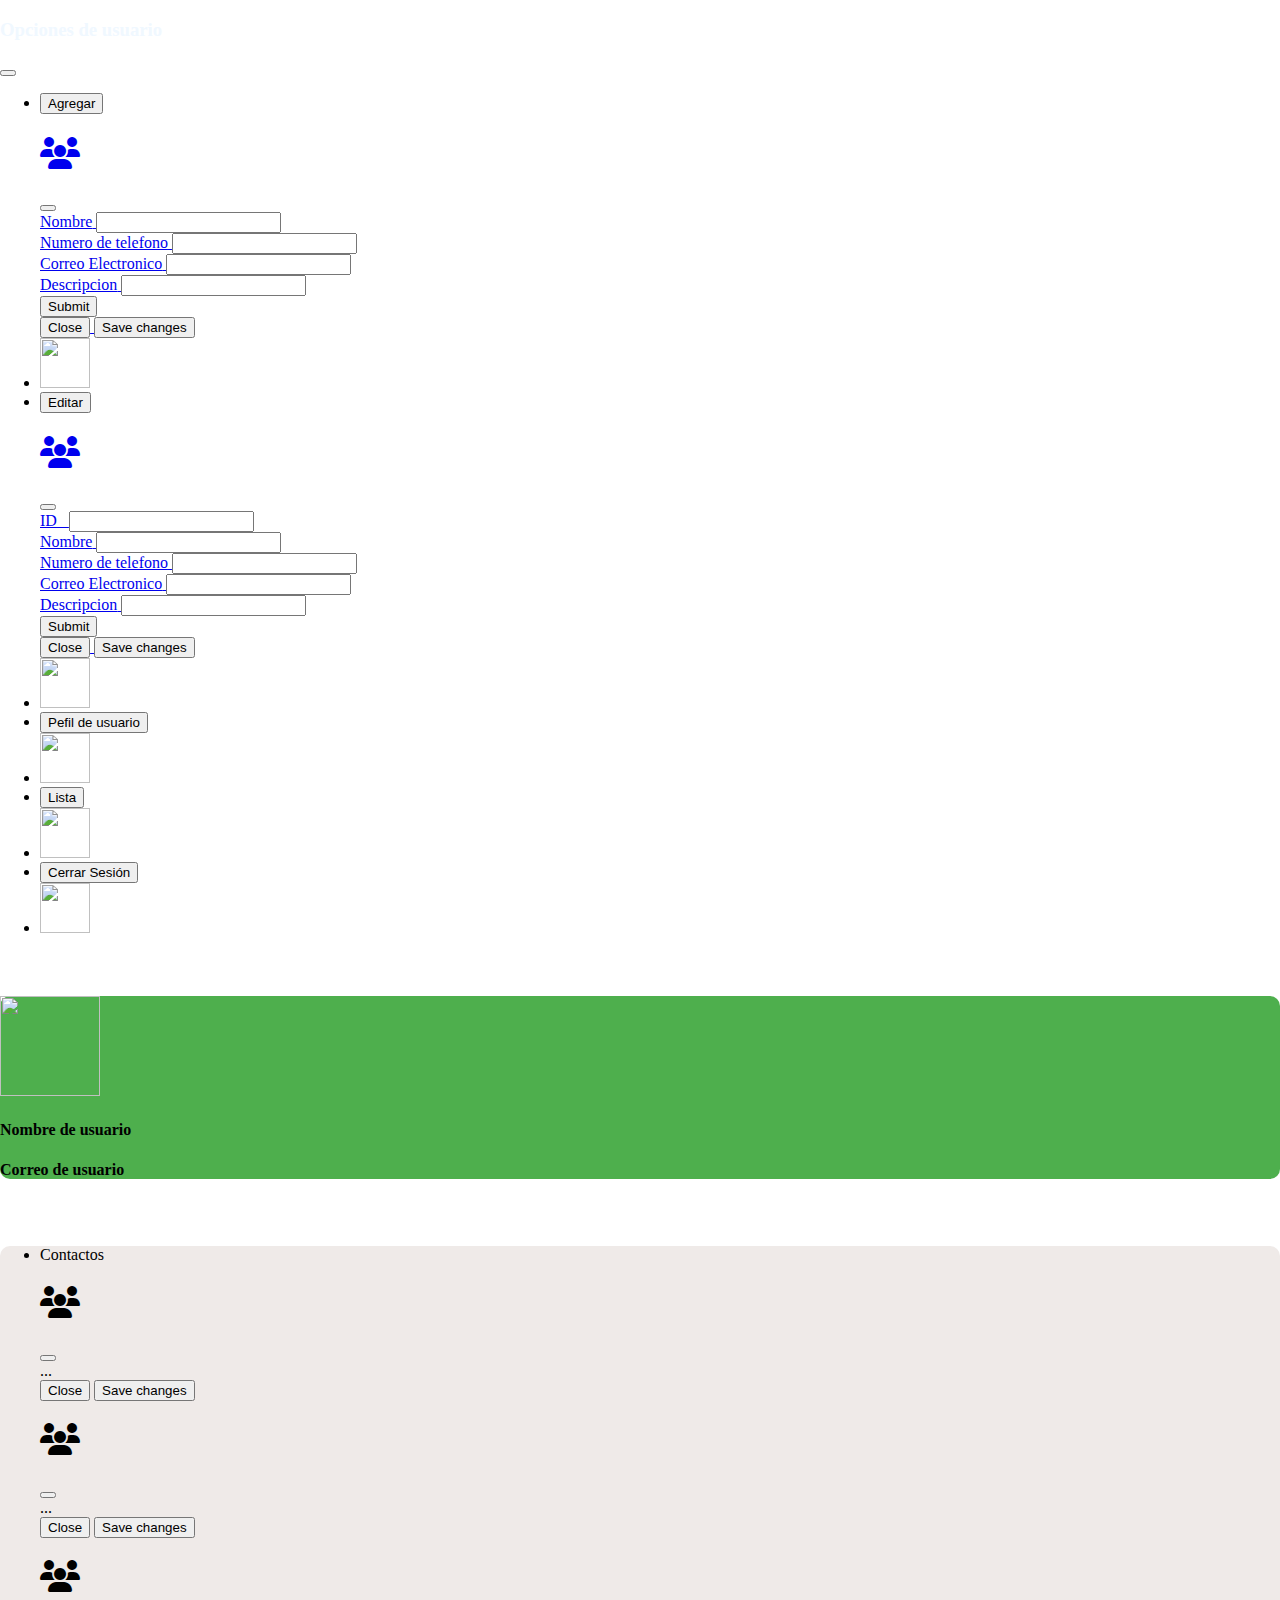
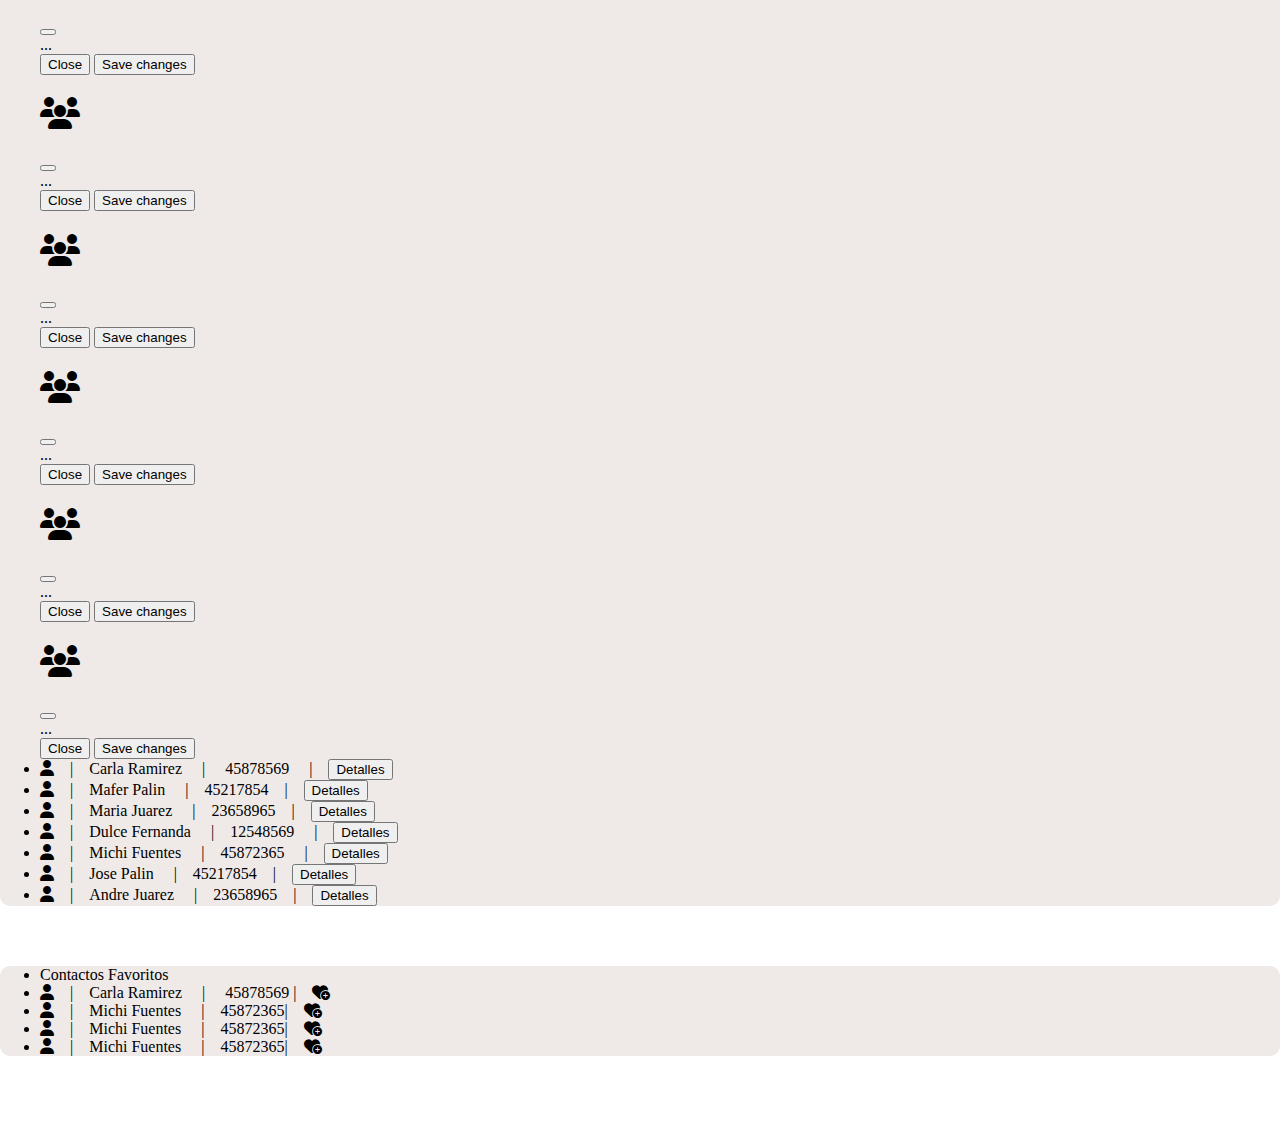
==== contacto.html @ 265f836a "Commit Agenda Web" ====
<!DOCTYPE html>
<html lang="en">

<head>
  <meta charset="UTF-8">
  <meta http-equiv="X-UA-Compatible" content="IE=edge">
  <meta name="viewport" content="width=device-width, initial-scale=1.0">
  <link rel="stylesheet" href="asstes/css/contacto.css" />
  <link rel="stylesheet" href="https://fonts.googleapis.com/css?family=Roboto Condensed" type="text/css" />
  <link rel="stylesheet" href="https://cdnjs.cloudflare.com/ajax/libs/font-awesome/6.2.1/css/all.min.css">
  <link href="https://cdn.jsdelivr.net/npm/bootstrap@5.3.0-alpha1/dist/css/bootstrap.min.css" rel="stylesheet"
    integrity="sha384-GLhlTQ8iRABdZLl6O3oVMWSktQOp6b7In1Zl3/Jr59b6EGGoI1aFkw7cmDA6j6gD" crossorigin="anonymous">
  <link rel="stylesheet" href="https://cdn.jsdelivr.net/npm/bootstrap-icons@1.10.3/font/bootstrap-icons.css">
  <title>Contacto</title>
</head>

<body>
  <header>
    <nav class="navbar navbar-expand-lg bg-dark" data-bs-theme="dark">
      <div class="container-fluid">
        <h3 style="color: aliceblue;">Opciones de usuario</h3>
        <button class="navbar-toggler btn btn-success" type="button" data-bs-toggle="collapse"
          data-bs-target="#navbarNav" aria-controls="navbarNav" aria-expanded="false" aria-label="Toggle navigation">
          <span class="navbar-toggler-icon"></span>
        </button>
        <div class="collapse navbar-collapse" id="navbarNav">
          <ul class="navbar-nav">

            <li class="nav-item">
              <a class="nav-link" href="#"><!-- Button trigger modal -->
                <button type="button" class="btn btn-success" data-bs-toggle="modal" data-bs-target="#exampleModal">
                  Agregar
                </button>

                <!-- Modal -->
                <div class="modal fade" id="exampleModal" tabindex="-1" aria-labelledby="exampleModalLabel"
                  aria-hidden="true">
                  <div class="modal-dialog">
                    <div class="modal-content">
                      <div class="modal-header">
                        <h1 class="modal-title fs-5" id="exampleModalLabel"><i class="fa-solid fa-users"></i></h1>
                        <button type="button" class="btn-close" data-bs-dismiss="modal" aria-label="Close"></button>
                      </div>
                      <div class="modal-body">
                        <form class="needs-validation" novalidate>
                          <div class="mb-3">
                            <label for="exampleInputEmail1" class="form-label">Nombre</label>
                            <input type="text" class="form-control" id="exampleInputEmail1" aria-describedby="emailHelp"
                              required>

                          </div>
                          <div class="mb-3">
                            <label for="exampleInputPassword1" class="form-label">Numero de telefono</label>
                            <input type="text" class="form-control" id="exampleInputPassword1" required>
                          </div>
                          <div class="mb-3">
                            <label for="exampleInputPassword1" class="form-label">Correo Electronico</label>
                            <input type="email" class="form-control" id="exampleInputPassword1" required>
                          </div>
                          <div class="mb-3">
                            <label for="exampleInputPassword1" class="form-label">Descripcion</label>
                            <input type="text" class="form-control" id="exampleInputPassword1" required>
                          </div>


                          <button type="submit" class="btn btn-success">Submit</button>
                        </form>

                      </div>
                      <div class="modal-footer">
                        <button type="button" class="btn btn-secondary" data-bs-dismiss="modal">Close</button>
                        <button type="button" class="btn btn-success">Save changes</button>
                      </div>
                    </div>
                  </div>
                </div>
              </a>

            </li>
            <li>
              <img width="50px" height="50px"
                src="https://cdn.icon-icons.com/icons2/624/PNG/512/Add_User-80_icon-icons.com_57380.png">
            
              </li>
            <li class="nav-item">
              <a class="nav-link" href="#"><!-- Button trigger modal -->
                <button type="button" class="btn btn-success" data-bs-toggle="modal" data-bs-target="#exampleModal01">
                  Editar
                </button>

                <!-- Modal -->
                <div class="modal fade" id="exampleModal01" tabindex="-1" aria-labelledby="exampleModalLabel01"
                  aria-hidden="true">
                  <div class="modal-dialog">
                    <div class="modal-content">
                      <div class="modal-header">
                        <h1 class="modal-title fs-5" id="exampleModalLabel01"><i class="fa-solid fa-users"></i></h1>
                        <button type="button" class="btn-close" data-bs-dismiss="modal" aria-label="Close"></button>
                      </div>
                      <div class="modal-body">
                        <div class="modal-body">
                          <form class="needs-validation" novalidate>
                            <div class="mb-3">
                              <label for="exampleInputEmail1" class="form-label">ID_</label>
                              <input type="text" class="form-control" id="exampleInputEmail1"
                                aria-describedby="emailHelp" required>

                            </div>
                            <div class="mb-3">
                              <label for="exampleInputEmail1" class="form-label">Nombre</label>
                              <input type="text" class="form-control" id="exampleInputEmail1"
                                aria-describedby="emailHelp" required>

                            </div>
                            <div class="mb-3">
                              <label for="exampleInputPassword1" class="form-label">Numero de telefono</label>
                              <input type="text" class="form-control" id="exampleInputPassword1" required>
                            </div>
                            <div class="mb-3">
                              <label for="exampleInputPassword1" class="form-label">Correo Electronico</label>
                              <input type="email" class="form-control" id="exampleInputPassword1" required>
                            </div>
                            <div class="mb-3">
                              <label for="exampleInputPassword1" class="form-label">Descripcion</label>
                              <input type="text" class="form-control" id="exampleInputPassword1" required>
                            </div>


                            <button type="submit" class="btn btn-success">Submit</button>
                          </form>

                        </div>
                        <div class="modal-footer">
                          <button type="button" class="btn btn-secondary" data-bs-dismiss="modal">Close</button>
                          <button type="button" class="btn btn-success">Save changes</button>
                        </div>
                      </div>
                     
                    </div>
                  </div>
                </div>
              </a>
            </li>
            <li>
              <img width="50px" height="50px" src="https://img.icons8.com/office/480/edit-user-male--v1.png" alt="">
            </li>
            <li class="nav-item">

              <a class="nav-link " href="perfil.html"><button type="button" class="btn btn-success">Pefil de
                  usuario</button></a>
            </li>
            <li class="nav-item">
              <img width="50px" height="50px"
                src="https://www.pngplay.com/wp-content/uploads/12/User-Avatar-Profile-PNG-Clipart-Background.png"
                alt="">
            </li>
            <li class="nav-item">

              <a class="nav-link " href="toDoList.html"><button type="button" class="btn btn-success">Lista</button></a>
            </li>
            <li class="nav-item">
              <img width="50px" height="50px" src="https://img.freepik.com/iconos-gratis/lista-verificacion_318-586418.jpg" alt="">
            </li>
            <li class="nav-item">

              <a class="nav-link " href="index.html"><button type="Cerra sesion" class="btn btn-success">
                  Cerrar Sesión</button></a>
            </li>
            <li class="nav-item">
              <img width="50px" height="50px"
                src="https://cdn.pixabay.com/photo/2017/05/29/23/02/logging-out-2355227_960_720.png"
                alt="">
            </li>
            
          </ul>
        </div>
      </div>
    </nav>  
    <br>
    
    <div class="container text-center espacio">
      <div class="row">
        <div id="user" class="col-lg-12 col-md-12 col-sm-12 col-xs-12 ">
          <div class="row">
            <div class="col-lg-4 col-md-4 ">

            </div>
            <div class="col-lg-2 col-md-2 col-sm-12 col-xs-12 ">
              <img width="100px" height="100px" src="https://www.iconpacks.net/icons/2/free-user-icon-3296-thumb.png">

            </div>
            <div class="col-lg-3 col-md-3 col-sm-12 col-xs-12 ">
              <h4>
                Nombre de usuario
              </h4>
              <h4>
                Correo de usuario
              </h4>
            </div>
            <div class="col-lg3 col-md-3  ">

            </div>
          </div>

        </div>
      </div>
    </div>



  </header>


  <div id="datos" class="container text-center">
    <div class="row">
      <div class="col-lg-7 col-md-7 col-sm-7 col-xs-7 ">
        <div style="background-color:#EFEAE8;" class="cuadros">

          <ul class="list-group">
            <li class="list-group-item list-group-item-success" aria-current="true">Contactos</li>

            <div> 
              <div class="modal fade" id="exampleModal1" tabindex="-1" aria-labelledby="exampleModalLabel1" aria-hidden="true">
                <div class="modal-dialog">
                  <div class="modal-content">
                    <div class="modal-header">
                      <h1 class="modal-title fs-5" id="exampleModalLabel1"> <i class="fa-solid fa-users"></i></h1>
                      <button type="button" class="btn-close" data-bs-dismiss="modal" aria-label="Close"></button>
                    </div>
                    <div class="modal-body">
                      ...
                    </div>
                    <div class="modal-footer">
                      <button type="button" class="btn btn-secondary" data-bs-dismiss="modal">Close</button>
                      <button type="button" class="btn btn-primary">Save changes</button>
                    </div>
                  </div>
                </div>
              </div>
            </div>

            <div class="modal fade" id="exampleModal2.2" tabindex="-1" aria-labelledby="exampleModalLabel2.2" aria-hidden="true">
              <div class="modal-dialog">
                <div class="modal-content">
                  <div class="modal-header">
                    <h1 class="modal-title fs-5" id="exampleModalLabel2.2"><i class="fa-solid fa-users"></i></h1>
                    <button type="button" class="btn-close" data-bs-dismiss="modal" aria-label="Close"></button>
                  </div>
                  <div class="modal-body">
                    ...
                  </div>
                  <div class="modal-footer">
                    <button type="button" class="btn btn-secondary" data-bs-dismiss="modal">Close</button>
                    <button type="button" class="btn btn-primary">Save changes</button>
                  </div>
                </div>
              </div>
            </div>
            <div class="modal fade" id="exampleModal3" tabindex="-1" aria-labelledby="3" aria-hidden="true">
              <div class="modal-dialog">
                <div class="modal-content">
                  <div class="modal-header">
                    <h1 class="modal-title fs-5" id="exampleModalLabel3"><i class="fa-solid fa-users"></i></h1>
                    <button type="button" class="btn-close" data-bs-dismiss="modal" aria-label="Close"></button>
                  </div>
                  <div class="modal-body">
                    ...
                  </div>
                  <div class="modal-footer">
                    <button type="button" class="btn btn-secondary" data-bs-dismiss="modal">Close</button>
                    <button type="button" class="btn btn-primary">Save changes</button>
                  </div>
                </div>
              </div>
            </div>
            <div class="modal fade" id="exampleModal4" tabindex="-1" aria-labelledby="exampleModalLabel4" aria-hidden="true">
              <div class="modal-dialog">
                <div class="modal-content">
                  <div class="modal-header">
                    <h1 class="modal-title fs-5" id="exampleModalLabel4"><i class="fa-solid fa-users"></i></h1>
                    <button type="button" class="btn-close" data-bs-dismiss="modal" aria-label="Close"></button>
                  </div>
                  <div class="modal-body">
                    ...
                  </div>
                  <div class="modal-footer">
                    <button type="button" class="btn btn-secondary" data-bs-dismiss="modal">Close</button>
                    <button type="button" class="btn btn-primary">Save changes</button>
                  </div>
                </div>
              </div>
            </div>
            <div class="modal fade" id="exampleModal" tabindex="-1" aria-labelledby="exampleModalLabel" aria-hidden="true">
              <div class="modal-dialog">
                <div class="modal-content">
                  <div class="modal-header">
                    <h1 class="modal-title fs-5" id="exampleModalLabel"><i class="fa-solid fa-users"></i></h1>
                    <button type="button" class="btn-close" data-bs-dismiss="modal" aria-label="Close"></button>
                  </div>
                  <div class="modal-body">
                    ...
                  </div>
                  <div class="modal-footer">
                    <button type="button" class="btn btn-secondary" data-bs-dismiss="modal">Close</button>
                    <button type="button" class="btn btn-primary">Save changes</button>
                  </div>
                </div>
              </div>
            </div>
            <div class="modal fade" id="exampleModal3.3" tabindex="-1" aria-labelledby="exampleModalLabel3.3" aria-hidden="true">
              <div class="modal-dialog">
                <div class="modal-content">
                  <div class="modal-header">
                    <h1 class="modal-title fs-5" id="exampleModalLabel.3."><i class="fa-solid fa-users"></i></h1>
                    <button type="button" class="btn-close" data-bs-dismiss="modal" aria-label="Close"></button>
                  </div>
                  <div class="modal-body">
                    ...
                  </div>
                  <div class="modal-footer">
                    <button type="button" class="btn btn-secondary" data-bs-dismiss="modal">Close</button>
                    <button type="button" class="btn btn-primary">Save changes</button>
                  </div>
                </div>
              </div>
            </div>

            <div class="modal fade" id="exampleModal4.4" tabindex="-1" aria-labelledby="exampleModalLabel4.4" aria-hidden="true">
              <div class="modal-dialog">
                <div class="modal-content">
                  <div class="modal-header">
                    <h1 class="modal-title fs-5" id="exampleModalLabel4.4"><i class="fa-solid fa-users"></i></h1>
                    <button type="button" class="btn-close" data-bs-dismiss="modal" aria-label="Close"></button>
                  </div>
                  <div class="modal-body">
                    ...
                  </div>
                  <div class="modal-footer">
                    <button type="button" class="btn btn-secondary" data-bs-dismiss="modal">Close</button>
                    <button type="button" class="btn btn-primary">Save changes</button>
                  </div>
                </div>
              </div>
            </div>

            <div class="modal fade" id="exampleModal5.5" tabindex="-1" aria-labelledby="exampleModalLabel5.5" aria-hidden="true">
              <div class="modal-dialog">
                <div class="modal-content">
                  <div class="modal-header">
                    <h1 class="modal-title fs-5" id="exampleModalLabel5.5"><i class="fa-solid fa-users"></i></h1>
                    <button type="button" class="btn-close" data-bs-dismiss="modal" aria-label="Close"></button>
                  </div>
                  <div class="modal-body">
                    ...
                  </div>
                  <div class="modal-footer">
                    <button type="button" class="btn btn-secondary" data-bs-dismiss="modal">Close</button>
                    <button type="button" class="btn btn-primary">Save changes</button>
                  </div>
                </div>
              </div>
            </div>
            <li class="list-group-item"><i class="fa-solid fa-user"></i>&ensp;&ensp;|&ensp;&ensp;Carla Ramirez
              &ensp;&ensp;|&ensp;&ensp; 45878569 &ensp;&ensp;|&ensp;&ensp;<button type="button" class="btn btn-secondary"
                data-bs-toggle="modal" data-bs-target="#exampleModal1">
                Detalles
              </button></li>
            <li id="list2" class="list-group-item"><i class="fa-solid fa-user"></i>&ensp;&ensp;|&ensp;&ensp;Mafer Palin
              &ensp;&ensp;|&ensp;&ensp;45217854&ensp;&ensp;|&ensp;&ensp;<button type="button" class="btn btn-secondary"
                data-bs-toggle="modal" data-bs-target="#exampleModal2.2">
                Detalles
              </button></a></li>
            <li id="list3" class="list-group-item"><i class="fa-solid fa-user"></i>&ensp;&ensp;|&ensp;&ensp;Maria Juarez
              &ensp;&ensp;|&ensp;&ensp;23658965&ensp;&ensp;|&ensp;&ensp;<button type="button" class="btn btn-secondary"
                data-bs-toggle="modal" data-bs-target="#exampleModal3">
                Detalles
              </button></a></li>
            <li id="list4" class="list-group-item"><i class="fa-solid fa-user"></i>&ensp;&ensp;|&ensp;&ensp;Dulce
              Fernanda &ensp;&ensp;|&ensp;&ensp;12548569 &ensp;&ensp;|&ensp;&ensp;<button type="button"
                class="btn btn-secondary" data-bs-toggle="modal" data-bs-target="#exampleModal4">
                Detalles
              </button></a></li>
            <li id="list5" class="list-group-item"><i class="fa-solid fa-user"></i>&ensp;&ensp;|&ensp;&ensp;Michi
              Fuentes &ensp;&ensp;|&ensp;&ensp;45872365 &ensp;&ensp;|&ensp;&ensp;<button type="button"
                class="btn btn-secondary" data-bs-toggle="modal" data-bs-target="#exampleModal3.3">
                Detalles
              </button></a></li>
            <li id="list2" class="list-group-item"><i class="fa-solid fa-user"></i>&ensp;&ensp;|&ensp;&ensp;Jose Palin
              &ensp;&ensp;|&ensp;&ensp;45217854&ensp;&ensp;|&ensp;&ensp;<button type="button" class="btn btn-secondary"
                data-bs-toggle="modal" data-bs-target="#exampleModal4.4">
                Detalles
              </button></a></li>
            <li id="list3" class="list-group-item"><i class="fa-solid fa-user"></i>&ensp;&ensp;|&ensp;&ensp;Andre Juarez
              &ensp;&ensp;|&ensp;&ensp;23658965&ensp;&ensp;|&ensp;&ensp;<button type="button" class="btn btn-secondary"
                data-bs-toggle="modal" data-bs-target="#exampleModal5.5">
                Detalles
              </button></a></li>
            
          </ul>
        </div>

      </div>
      <br>

   
        <div id="pad" class="col-lg-5 col-md-5 col-sm-5 col-xs-5 ">
          <div style="background-color:#EFEAE8;" class="cuadros">
            <ul class="list-group">
              <li class="list-group-item list-group-item-success" aria-current="true">Contactos Favoritos </li>
              <li class="list-group-item"><i class="fa-solid fa-user"></i>&ensp;&ensp;|&ensp;&ensp;Carla Ramirez
                &ensp;&ensp;|&ensp;&ensp; 45878569 |&ensp;&ensp;<i class="fa-solid fa-heart-circle-plus"></i></li>
              <li class="list-group-item"><i class="fa-solid fa-user"></i>&ensp;&ensp;|&ensp;&ensp;Michi Fuentes
                &ensp;&ensp;|&ensp;&ensp;45872365|&ensp;&ensp;<i class="fa-solid fa-heart-circle-plus"></i></li>
                <li class="list-group-item"><i class="fa-solid fa-user"></i>&ensp;&ensp;|&ensp;&ensp;Michi Fuentes
                  &ensp;&ensp;|&ensp;&ensp;45872365|&ensp;&ensp;<i class="fa-solid fa-heart-circle-plus"></i></li>
                  <li class="list-group-item"><i class="fa-solid fa-user"></i>&ensp;&ensp;|&ensp;&ensp;Michi Fuentes
                    &ensp;&ensp;|&ensp;&ensp;45872365|&ensp;&ensp;<i class="fa-solid fa-heart-circle-plus"></i></li>
            </ul>
          </div>
        </div>
      
      
    </div>
  </div>
  <br>
  <br>

  </div>

    

</body>
<script type="text/javascript" src="asstes/js/datos.js"></script>
<script type="text/javascript" src="asstes/js/peticion.js"></script>
<script type="text/javascript" src="asstes/js/bootstrap.bundle.js"></script>
<script type="text/javascript" type="text/javascript"
  src="https://cdnjs.cloudflare.com/ajax/libs/font-awesome/6.2.1/js/all.min.js"></script>
<script type="text/javascript" src="asstes/js/jquery-3.6.0.js"></script>

</html>
---- asstes/css/contacto.css ----
html {
    min-height: 100%;
    position: relative;
  }
  body {
    margin: 0;
    margin-bottom: 40px;
  }
footer {
    background-color: black;
    position: absolute;
    bottom: 0;
    width: 100%;
    height: 40px;
    color: white;
  }
.cuadros{
    border-radius: 10px;
    border: 4px;
    border-color:darkgrey;
    background-color: #0000;
}
#datos{
    padding-top: 30px;
    
}
body{
    background-size: 100% 300%;
    background-repeat: no-repeat;
    background-image: url(https://i.pinimg.com/originals/3c/a5/9b/3ca59be32b3612685003ada310306daa.jpg);
}
#user{
    background-color: #4eaf4d;
    border-radius: 10px;
    
}
.espacio{
    padding-top: 25px;
}
#pad{
  padding-top: 10px;
}
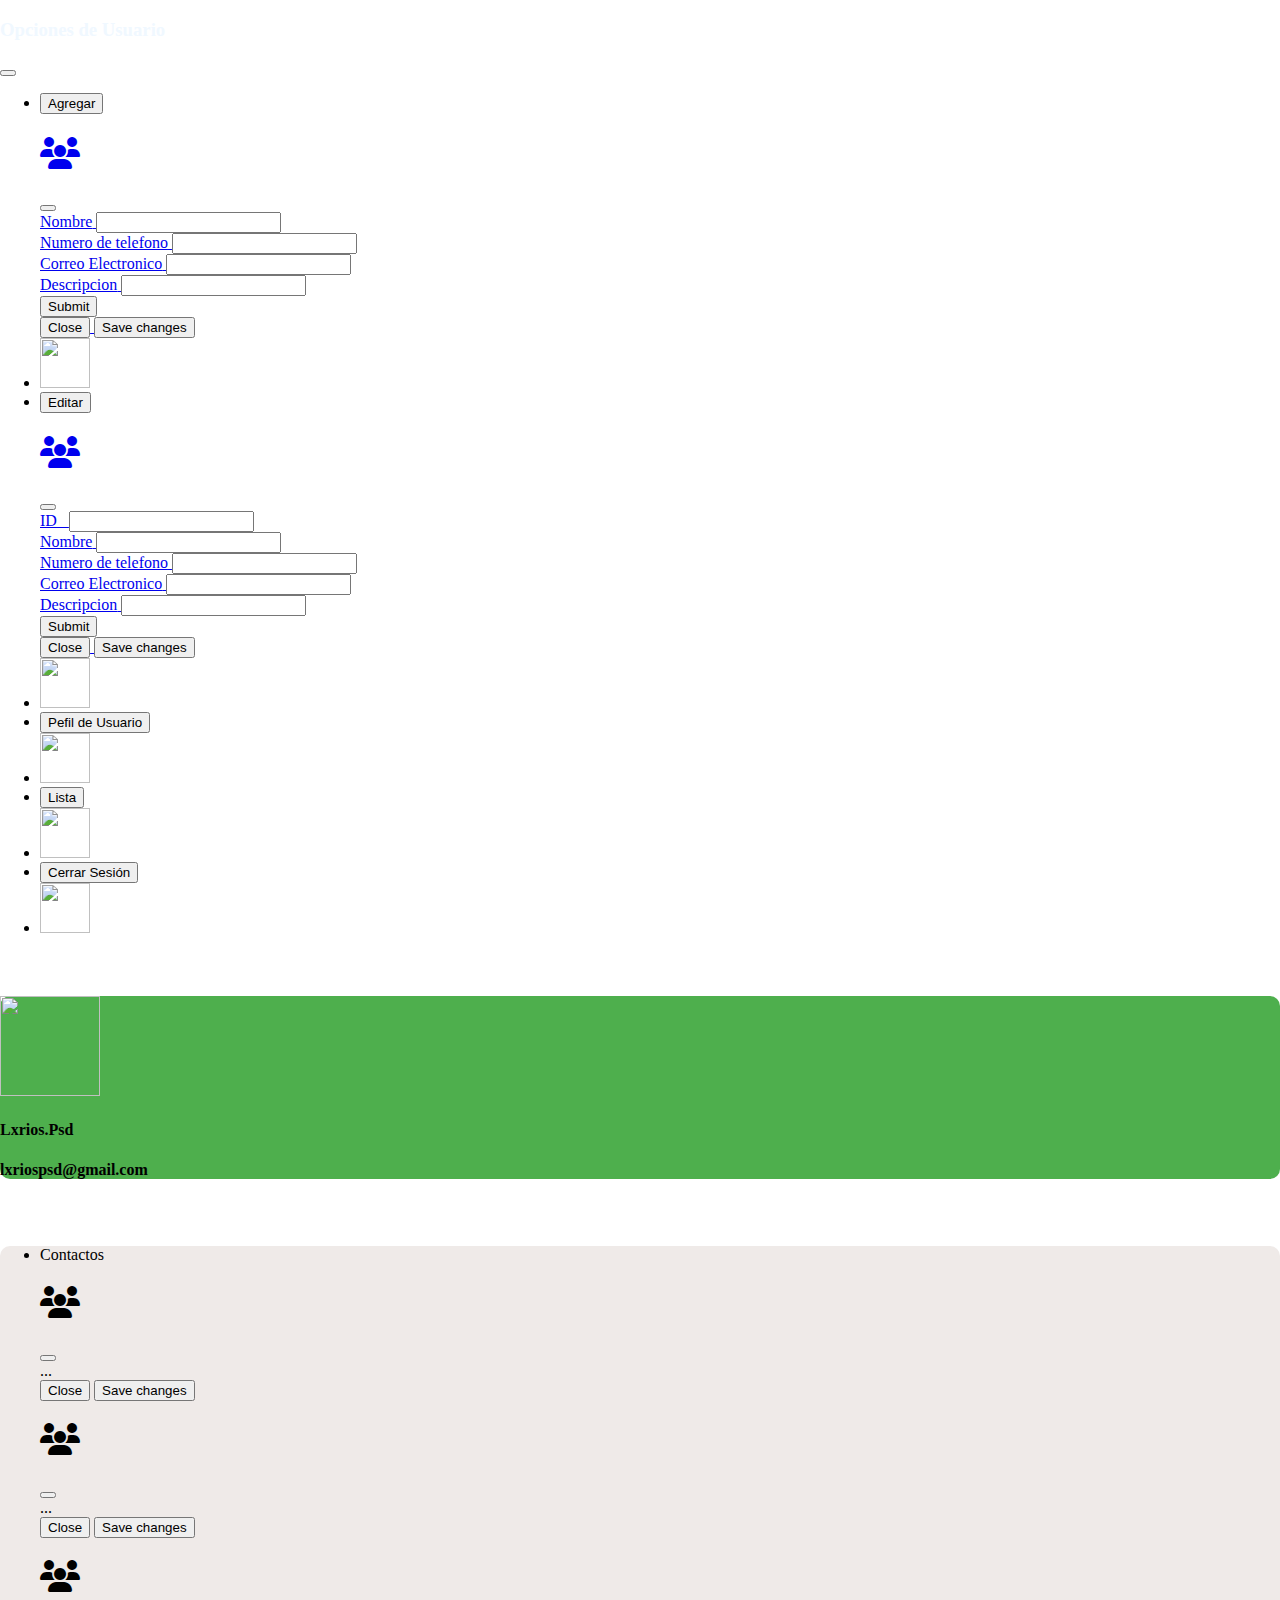
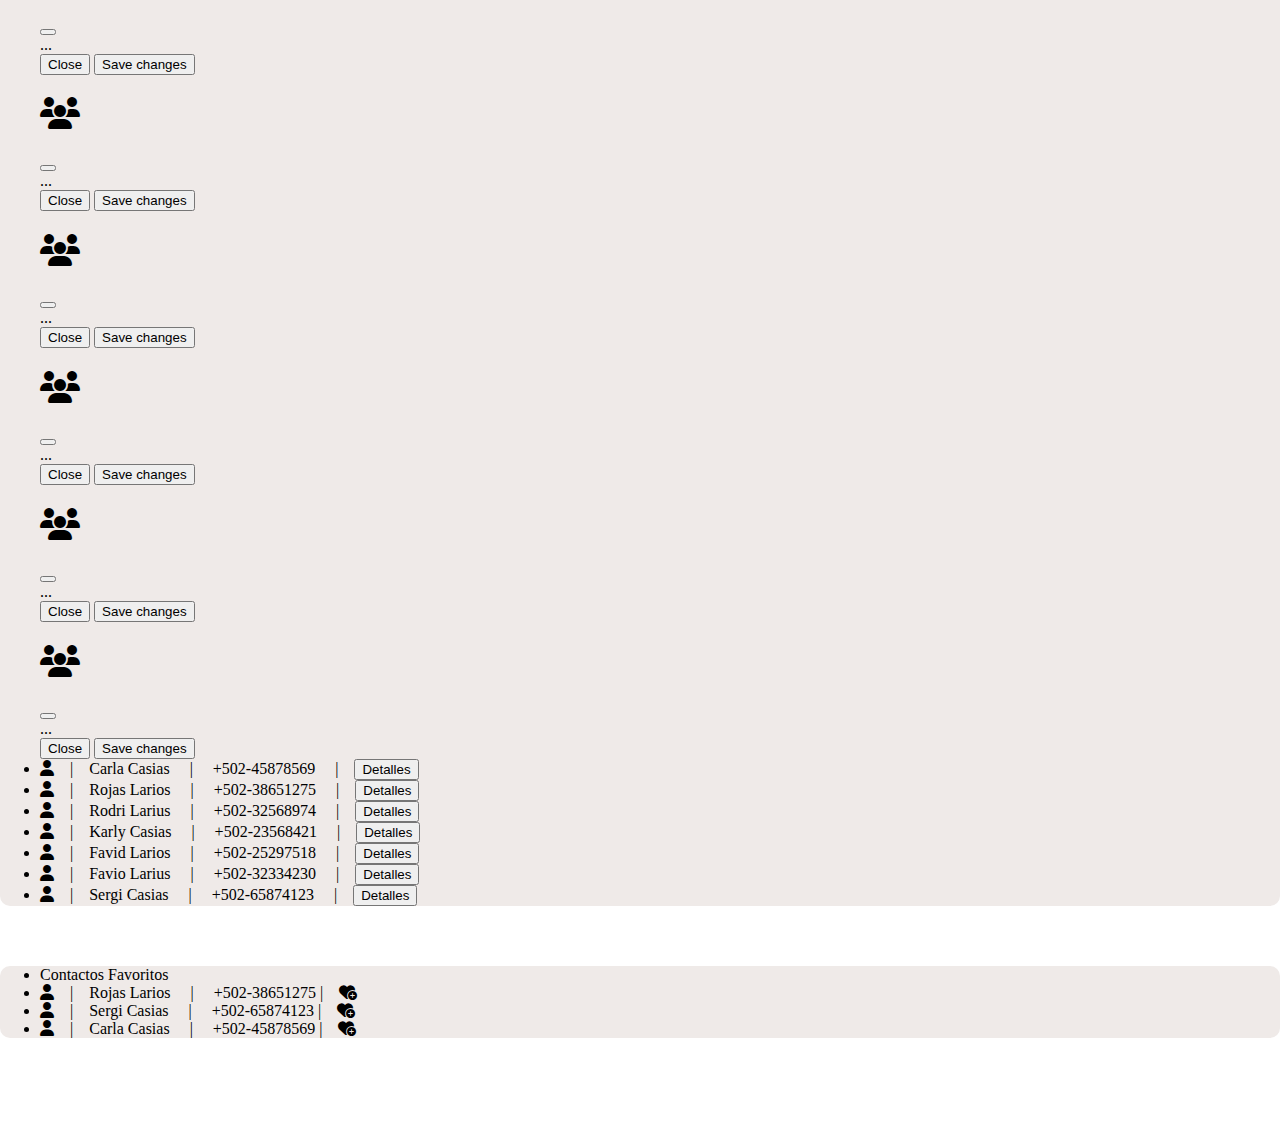
==== commit c4b05c1d: "Add files via upload" ====
--- a/contacto.html
+++ b/contacto.html
@@ -11,14 +11,14 @@
   <link href="https://cdn.jsdelivr.net/npm/bootstrap@5.3.0-alpha1/dist/css/bootstrap.min.css" rel="stylesheet"
     integrity="sha384-GLhlTQ8iRABdZLl6O3oVMWSktQOp6b7In1Zl3/Jr59b6EGGoI1aFkw7cmDA6j6gD" crossorigin="anonymous">
   <link rel="stylesheet" href="https://cdn.jsdelivr.net/npm/bootstrap-icons@1.10.3/font/bootstrap-icons.css">
-  <title>Contacto</title>
+  <title>Contactos</title>
 </head>
 
 <body>
   <header>
     <nav class="navbar navbar-expand-lg bg-dark" data-bs-theme="dark">
       <div class="container-fluid">
-        <h3 style="color: aliceblue;">Opciones de usuario</h3>
+        <h3 style="color: aliceblue;">Opciones de Usuario</h3>
         <button class="navbar-toggler btn btn-success" type="button" data-bs-toggle="collapse"
           data-bs-target="#navbarNav" aria-controls="navbarNav" aria-expanded="false" aria-label="Toggle navigation">
           <span class="navbar-toggler-icon"></span>
@@ -147,7 +147,7 @@
             <li class="nav-item">
 
               <a class="nav-link " href="perfil.html"><button type="button" class="btn btn-success">Pefil de
-                  usuario</button></a>
+                  Usuario</button></a>
             </li>
             <li class="nav-item">
               <img width="50px" height="50px"
@@ -191,10 +191,10 @@
             </div>
             <div class="col-lg-3 col-md-3 col-sm-12 col-xs-12 ">
               <h4>
-                Nombre de usuario
+                Lxrios.Psd
               </h4>
               <h4>
-                Correo de usuario
+                lxriospsd@gmail.com
               </h4>
             </div>
             <div class="col-lg3 col-md-3  ">
@@ -360,39 +360,39 @@
                 </div>
               </div>
             </div>
-            <li class="list-group-item"><i class="fa-solid fa-user"></i>&ensp;&ensp;|&ensp;&ensp;Carla Ramirez
-              &ensp;&ensp;|&ensp;&ensp; 45878569 &ensp;&ensp;|&ensp;&ensp;<button type="button" class="btn btn-secondary"
-                data-bs-toggle="modal" data-bs-target="#exampleModal1">
-                Detalles
-              </button></li>
-            <li id="list2" class="list-group-item"><i class="fa-solid fa-user"></i>&ensp;&ensp;|&ensp;&ensp;Mafer Palin
-              &ensp;&ensp;|&ensp;&ensp;45217854&ensp;&ensp;|&ensp;&ensp;<button type="button" class="btn btn-secondary"
-                data-bs-toggle="modal" data-bs-target="#exampleModal2.2">
-                Detalles
-              </button></a></li>
-            <li id="list3" class="list-group-item"><i class="fa-solid fa-user"></i>&ensp;&ensp;|&ensp;&ensp;Maria Juarez
-              &ensp;&ensp;|&ensp;&ensp;23658965&ensp;&ensp;|&ensp;&ensp;<button type="button" class="btn btn-secondary"
-                data-bs-toggle="modal" data-bs-target="#exampleModal3">
-                Detalles
-              </button></a></li>
-            <li id="list4" class="list-group-item"><i class="fa-solid fa-user"></i>&ensp;&ensp;|&ensp;&ensp;Dulce
-              Fernanda &ensp;&ensp;|&ensp;&ensp;12548569 &ensp;&ensp;|&ensp;&ensp;<button type="button"
-                class="btn btn-secondary" data-bs-toggle="modal" data-bs-target="#exampleModal4">
-                Detalles
-              </button></a></li>
-            <li id="list5" class="list-group-item"><i class="fa-solid fa-user"></i>&ensp;&ensp;|&ensp;&ensp;Michi
-              Fuentes &ensp;&ensp;|&ensp;&ensp;45872365 &ensp;&ensp;|&ensp;&ensp;<button type="button"
-                class="btn btn-secondary" data-bs-toggle="modal" data-bs-target="#exampleModal3.3">
-                Detalles
-              </button></a></li>
-            <li id="list2" class="list-group-item"><i class="fa-solid fa-user"></i>&ensp;&ensp;|&ensp;&ensp;Jose Palin
-              &ensp;&ensp;|&ensp;&ensp;45217854&ensp;&ensp;|&ensp;&ensp;<button type="button" class="btn btn-secondary"
-                data-bs-toggle="modal" data-bs-target="#exampleModal4.4">
-                Detalles
-              </button></a></li>
-            <li id="list3" class="list-group-item"><i class="fa-solid fa-user"></i>&ensp;&ensp;|&ensp;&ensp;Andre Juarez
-              &ensp;&ensp;|&ensp;&ensp;23658965&ensp;&ensp;|&ensp;&ensp;<button type="button" class="btn btn-secondary"
-                data-bs-toggle="modal" data-bs-target="#exampleModal5.5">
+            <li class="list-group-item"><i class="fa-solid fa-user"></i>&ensp;&ensp;|&ensp;&ensp;Carla Casias
+              &ensp;&ensp;|&ensp;&ensp; +502-45878569 &ensp;&ensp;|&ensp;&ensp;<button type="button"
+                class="btn btn-secondary" data-bs-toggle="modal" data-bs-target="#exampleModal1">
+                Detalles
+              </button></li>
+            <li class="list-group-item"><i class="fa-solid fa-user"></i>&ensp;&ensp;|&ensp;&ensp;Rojas Larios
+              &ensp;&ensp;|&ensp;&ensp; +502-38651275 &ensp;&ensp;|&ensp;&ensp;<button type="button"
+                class="btn btn-secondary" data-bs-toggle="modal" data-bs-target="#exampleModal1">
+                Detalles
+              </button></li>
+            <li class="list-group-item"><i class="fa-solid fa-user"></i>&ensp;&ensp;|&ensp;&ensp;Rodri Larius
+              &ensp;&ensp;|&ensp;&ensp; +502-32568974 &ensp;&ensp;|&ensp;&ensp;<button type="button"
+                class="btn btn-secondary" data-bs-toggle="modal" data-bs-target="#exampleModal1">
+                Detalles
+              </button></li>
+            <li class="list-group-item"><i class="fa-solid fa-user"></i>&ensp;&ensp;|&ensp;&ensp;Karly Casias
+              &ensp;&ensp;|&ensp;&ensp; +502-23568421 &ensp;&ensp;|&ensp;&ensp;<button type="button"
+                class="btn btn-secondary" data-bs-toggle="modal" data-bs-target="#exampleModal1">
+                Detalles
+              </button></li>
+            <li class="list-group-item"><i class="fa-solid fa-user"></i>&ensp;&ensp;|&ensp;&ensp;Favid Larios
+              &ensp;&ensp;|&ensp;&ensp; +502-25297518 &ensp;&ensp;|&ensp;&ensp;<button type="button"
+                class="btn btn-secondary" data-bs-toggle="modal" data-bs-target="#exampleModal1">
+                Detalles
+              </button></li>
+            <li class="list-group-item"><i class="fa-solid fa-user"></i>&ensp;&ensp;|&ensp;&ensp;Favio Larius
+              &ensp;&ensp;|&ensp;&ensp; +502-32334230 &ensp;&ensp;|&ensp;&ensp;<button type="button"
+                class="btn btn-secondary" data-bs-toggle="modal" data-bs-target="#exampleModal1">
+                Detalles
+              </button></li>
+            <li class="list-group-item"><i class="fa-solid fa-user"></i>&ensp;&ensp;|&ensp;&ensp;Sergi Casias
+              &ensp;&ensp;|&ensp;&ensp; +502-65874123 &ensp;&ensp;|&ensp;&ensp;<button type="button"
+                class="btn btn-secondary" data-bs-toggle="modal" data-bs-target="#exampleModal1">
                 Detalles
               </button></a></li>
             
@@ -407,14 +407,14 @@
           <div style="background-color:#EFEAE8;" class="cuadros">
             <ul class="list-group">
               <li class="list-group-item list-group-item-success" aria-current="true">Contactos Favoritos </li>
-              <li class="list-group-item"><i class="fa-solid fa-user"></i>&ensp;&ensp;|&ensp;&ensp;Carla Ramirez
-                &ensp;&ensp;|&ensp;&ensp; 45878569 |&ensp;&ensp;<i class="fa-solid fa-heart-circle-plus"></i></li>
-              <li class="list-group-item"><i class="fa-solid fa-user"></i>&ensp;&ensp;|&ensp;&ensp;Michi Fuentes
-                &ensp;&ensp;|&ensp;&ensp;45872365|&ensp;&ensp;<i class="fa-solid fa-heart-circle-plus"></i></li>
-                <li class="list-group-item"><i class="fa-solid fa-user"></i>&ensp;&ensp;|&ensp;&ensp;Michi Fuentes
-                  &ensp;&ensp;|&ensp;&ensp;45872365|&ensp;&ensp;<i class="fa-solid fa-heart-circle-plus"></i></li>
-                  <li class="list-group-item"><i class="fa-solid fa-user"></i>&ensp;&ensp;|&ensp;&ensp;Michi Fuentes
-                    &ensp;&ensp;|&ensp;&ensp;45872365|&ensp;&ensp;<i class="fa-solid fa-heart-circle-plus"></i></li>
+              <li class="list-group-item"><i class="fa-solid fa-user"></i>&ensp;&ensp;|&ensp;&ensp;Rojas Larios
+                &ensp;&ensp;|&ensp;&ensp; +502-38651275 |&ensp;&ensp;<i class="fa-solid fa-heart-circle-plus"></i></li>
+              <li class="list-group-item"><i class="fa-solid fa-user"></i>&ensp;&ensp;|&ensp;&ensp;Sergi Casias
+                &ensp;&ensp;|&ensp;&ensp; +502-65874123 |&ensp;&ensp;<i class="fa-solid fa-heart-circle-plus"></i></li>
+              <li class="list-group-item"><i class="fa-solid fa-user"></i>&ensp;&ensp;|&ensp;&ensp;Carla Casias
+                &ensp;&ensp;|&ensp;&ensp; +502-45878569 |&ensp;&ensp;<i class="fa-solid fa-heart-circle-plus"></i></li>
+  
+  
             </ul>
           </div>
         </div>
